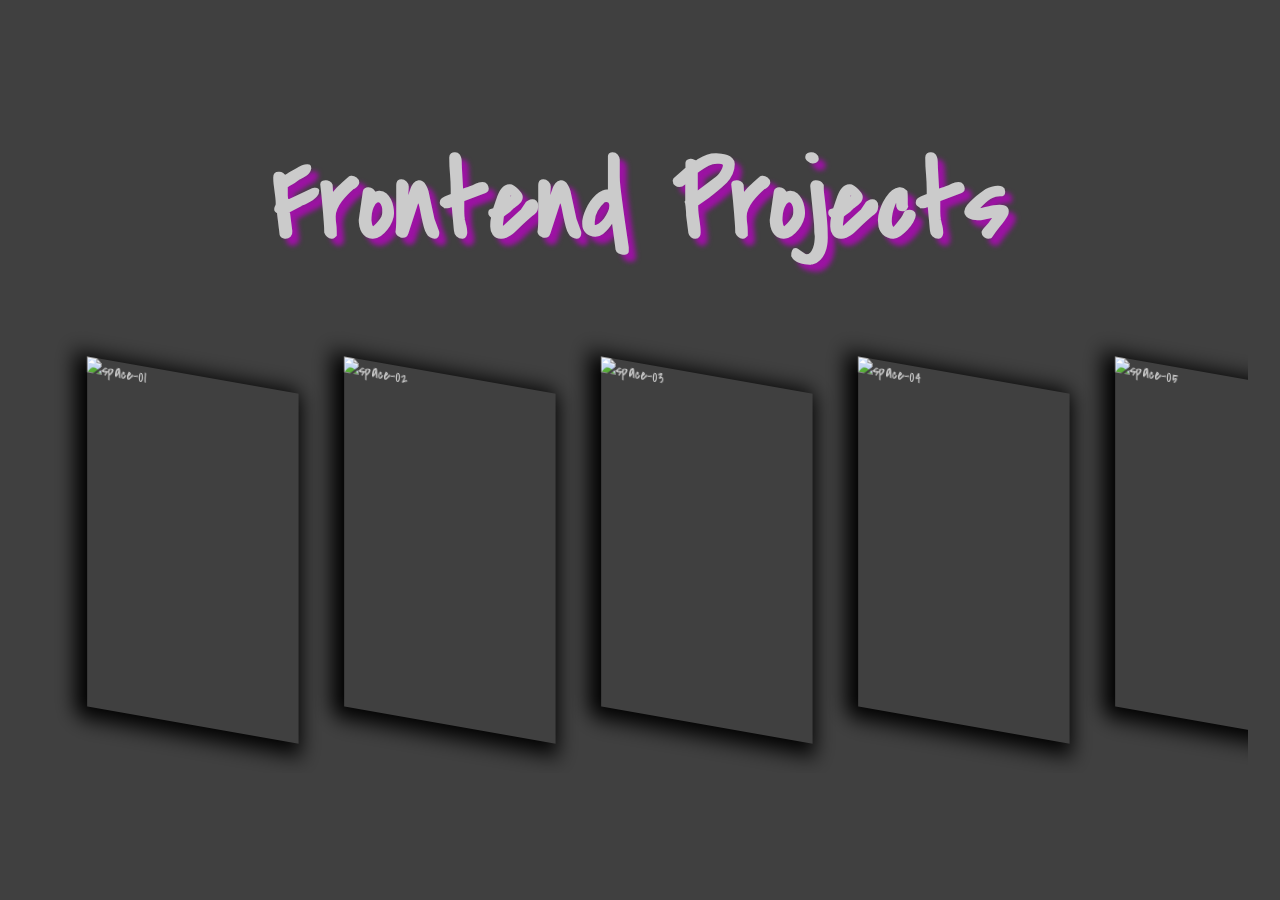
==== projects-list/index.html @ 07f14b81 "nice state of project" ====
<!DOCTYPE html>
<html lang="en">
  <head>
    <meta charset="UTF-8" />
    <meta http-equiv="X-UA-Compatible" content="IE=edge" />
    <meta name="viewport" content="width=device-width, initial-scale=1.0" />
    <meta name="author" content="im-luka" />
    <link rel="stylesheet" href="index.css" />
    <title>📚 projects list | im-luka</title>
  </head>

  <body>
    <main class="main">
      <h1 class="title">Frontend Projects</h1>
      <div class="projects-container">
        <a href="https://unsplash.com/photos/fsH1KjbdjE8" target="_blank">
          <div class="project">
            <img
              src="https://images.unsplash.com/photo-1516339901601-2e1b62dc0c45?ixlib=rb-4.0.3&ixid=MnwxMjA3fDB8MHxwaG90by1wYWdlfHx8fGVufDB8fHx8&auto=format&fit=crop&w=671&q=80"
              alt="space-01"
            />
            <div class="project__content">
              <h2>Explode Now</h2>
            </div>
          </div>
        </a>
        <a href="https://unsplash.com/photos/QwoNAhbmLLo" target="_blank">
          <div class="project">
            <img
              src="https://images.unsplash.com/photo-1484589065579-248aad0d8b13?ixlib=rb-4.0.3&ixid=MnwxMjA3fDB8MHxwaG90by1wYWdlfHx8fGVufDB8fHx8&auto=format&fit=crop&w=918&q=80"
              alt="space-02"
            />
            <div class="project__content">
              <h2>What You See</h2>
            </div>
          </div>
        </a>
        <a href="https://unsplash.com/photos/dBaz0xhCkPY" target="_blank">
          <div class="project">
            <img
              src="https://images.unsplash.com/photo-1536697246787-1f7ae568d89a?ixlib=rb-4.0.3&ixid=MnwxMjA3fDB8MHxwaG90by1wYWdlfHx8fGVufDB8fHx8&auto=format&fit=crop&w=687&q=80"
              alt="space-03"
            />
            <div class="project__content">
              <h2>I Wanna Fly</h2>
            </div>
          </div>
        </a>
        <a href="https://unsplash.com/photos/HQPJEEjHqSE" target="_blank">
          <div class="project">
            <img
              src="https://images.unsplash.com/photo-1578615437406-511cafe4a5c7?ixlib=rb-4.0.3&ixid=MnwxMjA3fDB8MHxwaG90by1wYWdlfHx8fGVufDB8fHx8&auto=format&fit=crop&w=627&q=80"
              alt="space-04"
            />
            <div class="project__content">
              <h2>Moonlight</h2>
            </div>
          </div>
        </a>
        <a href="https://unsplash.com/photos/HNkgPFBShSw" target="_blank">
          <div class="project">
            <img
              src="https://images.unsplash.com/photo-1540198163009-7afda7da2945?ixlib=rb-4.0.3&ixid=MnwxMjA3fDB8MHxwaG90by1wYWdlfHx8fGVufDB8fHx8&auto=format&fit=crop&w=627&q=80"
              alt="space-05"
            />
            <div class="project__content">
              <h2>Spin It Above</h2>
            </div>
          </div>
        </a>
      </div>
    </main>

    <div class="overlay" />
  </body>
</html>

<!-- <div class="credits">
      image credits to
      <a
        class="credits__link"
        href="https://giphy.com/dualvoidanima/"
        target="_blank"
        >dualvoidanima</a
      >
    </div> -->
---- projects-list/index.css ----
@import url("https://fonts.googleapis.com/css2?family=Covered+By+Your+Grace&display=swap");

*,
*::before,
*::after {
  box-sizing: border-box;
  margin: 0;
  padding: 0;
}
::-webkit-scrollbar {
  width: 5px;
  height: 5px;
}
::-webkit-scrollbar-track {
  box-shadow: inset 0 0 5px grey;
}
::-webkit-scrollbar-thumb {
  background: rgb(157, 18, 164);
  border-radius: 20px;
}
::-webkit-scrollbar-thumb:hover {
  background: rgb(234, 30, 245);
}

body {
  height: 100vh;
  background: url("https://media0.giphy.com/media/oqzm3cZRoMdQjtkREL/giphy.gif?cid=ecf05e47nsim1pcd06gosee6i4rm8uvoty3clu6u91scc4x2&rid=giphy.gif&ct=g");
  background-position: center 33%;
  background-repeat: no-repeat;
  background-size: cover;
  display: flex;
  justify-content: center;
  color: rgb(203, 203, 203);
  font-family: "Covered By Your Grace", cursive;
}

h1 {
  font-size: 7rem;
  text-shadow: 7px 7px 5px rgb(157, 18, 164);
  text-align: center;
}
h2 {
  font-size: 2rem;
}
img {
  width: 100%;
  height: 100%;
  object-fit: cover;
}
a {
  text-decoration: none;
  color: inherit;
}

.overlay {
  position: absolute;
  left: 0;
  right: 0;
  top: 0;
  bottom: 0;
  background-color: rgba(0, 0, 0, 0.75);
}

.main {
  z-index: 1;
  max-width: 1280px;
  padding: 2rem;
  overflow: hidden;
  display: flex;
  flex-direction: column;
  justify-content: center;
  gap: 3rem;
}

.title {
  transition: all 1s ease-in-out;
}
.title:hover {
  color: rgb(245, 0, 0);
  transform: translateY(-10px);
}

.projects-container {
  padding: 3rem;
  display: flex;
  gap: 2rem;
  overflow-x: scroll;
}

.project {
  position: relative;
  min-width: 225px;
  height: 350px;
  overflow: hidden;
  box-shadow: -5px 5px 20px 7px black;
  transform: skewY(10deg) rotateY(20deg);
  transition: all 0.5s ease-in-out;
}

.project__content {
  position: absolute;
  top: 0;
  left: 0;
  right: 0;
  bottom: 0;
  display: flex;
  justify-content: center;
  align-items: center;
  background-color: black;
  opacity: 0;
  transition: all 0.5s ease-in-out;
}

.project:hover {
  transform: skewY(0deg) rotateY(0deg);
  border: 1px solid yellow;
}
.project:hover .project__content {
  opacity: 0.9;
}

@media screen and (max-width: 802px) {
  body {
    min-height: 100vh;
    height: auto;
  }
  h1 {
    font-size: 5rem;
  }
  h2 {
    font-size: 1.75rem;
  }
}
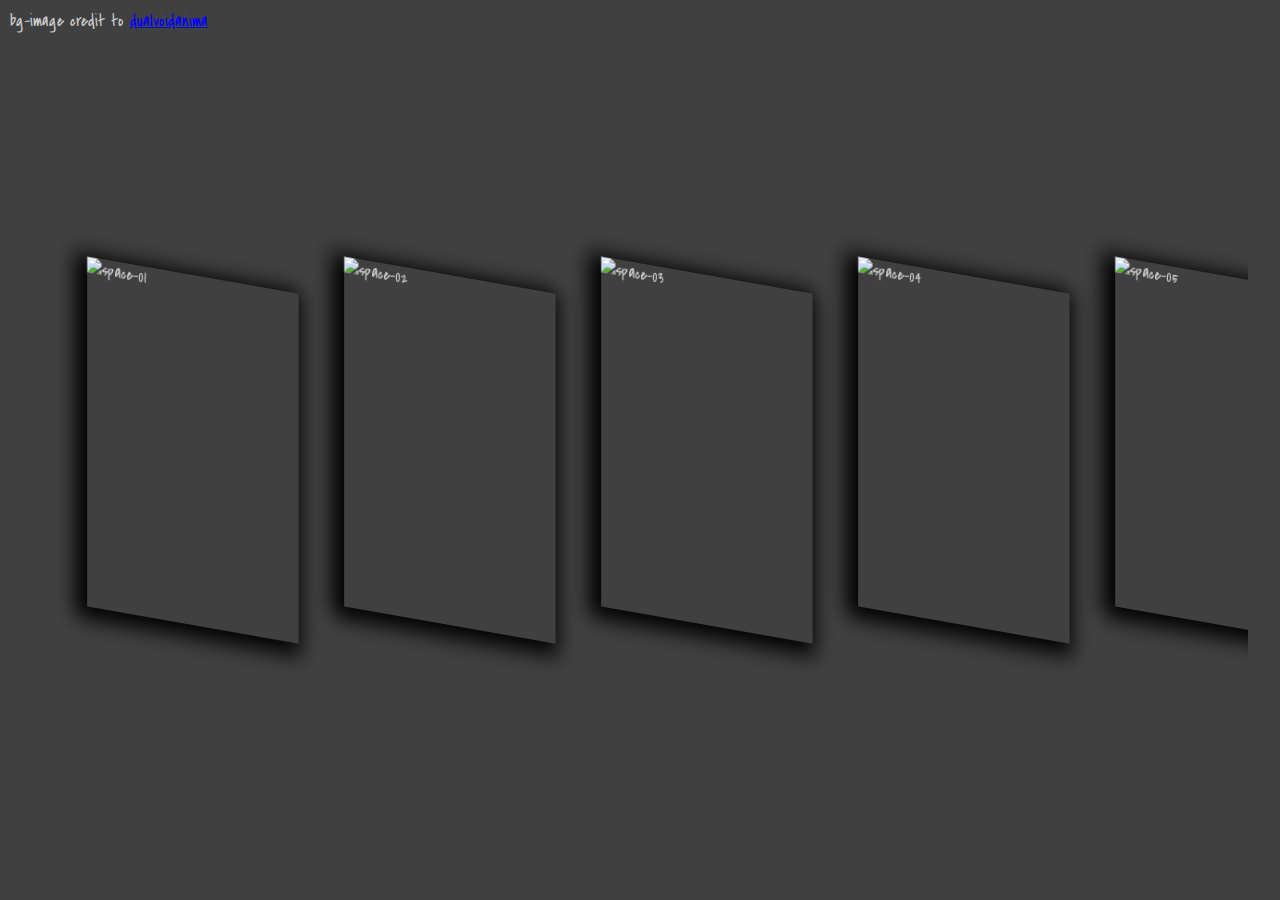
==== commit 21ac845d: "snippet: projects list - space theme" ====
--- a/projects-list/index.html
+++ b/projects-list/index.html
@@ -11,7 +11,6 @@
 
   <body>
     <main class="main">
-      <h1 class="title">Frontend Projects</h1>
       <div class="projects-container">
         <a href="https://unsplash.com/photos/fsH1KjbdjE8" target="_blank">
           <div class="project">
@@ -72,15 +71,14 @@
     </main>
 
     <div class="overlay" />
-  </body>
-</html>
-
-<!-- <div class="credits">
-      image credits to
+    <div class="credits">
+      <span>bg-image credit to</span>
       <a
         class="credits__link"
         href="https://giphy.com/dualvoidanima/"
         target="_blank"
         >dualvoidanima</a
       >
-    </div> -->
+    </div>
+  </body>
+</html>
--- a/projects-list/index.css
+++ b/projects-list/index.css
@@ -6,20 +6,6 @@
   box-sizing: border-box;
   margin: 0;
   padding: 0;
-}
-::-webkit-scrollbar {
-  width: 5px;
-  height: 5px;
-}
-::-webkit-scrollbar-track {
-  box-shadow: inset 0 0 5px grey;
-}
-::-webkit-scrollbar-thumb {
-  background: rgb(157, 18, 164);
-  border-radius: 20px;
-}
-::-webkit-scrollbar-thumb:hover {
-  background: rgb(234, 30, 245);
 }
 
 body {
@@ -32,12 +18,6 @@
   justify-content: center;
   color: rgb(203, 203, 203);
   font-family: "Covered By Your Grace", cursive;
-}
-
-h1 {
-  font-size: 7rem;
-  text-shadow: 7px 7px 5px rgb(157, 18, 164);
-  text-align: center;
 }
 h2 {
   font-size: 2rem;
@@ -70,14 +50,6 @@
   flex-direction: column;
   justify-content: center;
   gap: 3rem;
-}
-
-.title {
-  transition: all 1s ease-in-out;
-}
-.title:hover {
-  color: rgb(245, 0, 0);
-  transform: translateY(-10px);
 }
 
 .projects-container {
@@ -119,14 +91,22 @@
   opacity: 0.9;
 }
 
+.credits {
+  position: absolute;
+  left: 10px;
+  top: 10px;
+  z-index: 200;
+}
+.credits__link {
+  color: blue;
+  text-decoration: underline;
+}
+
 @media screen and (max-width: 802px) {
   body {
     min-height: 100vh;
     height: auto;
   }
-  h1 {
-    font-size: 5rem;
-  }
   h2 {
     font-size: 1.75rem;
   }
